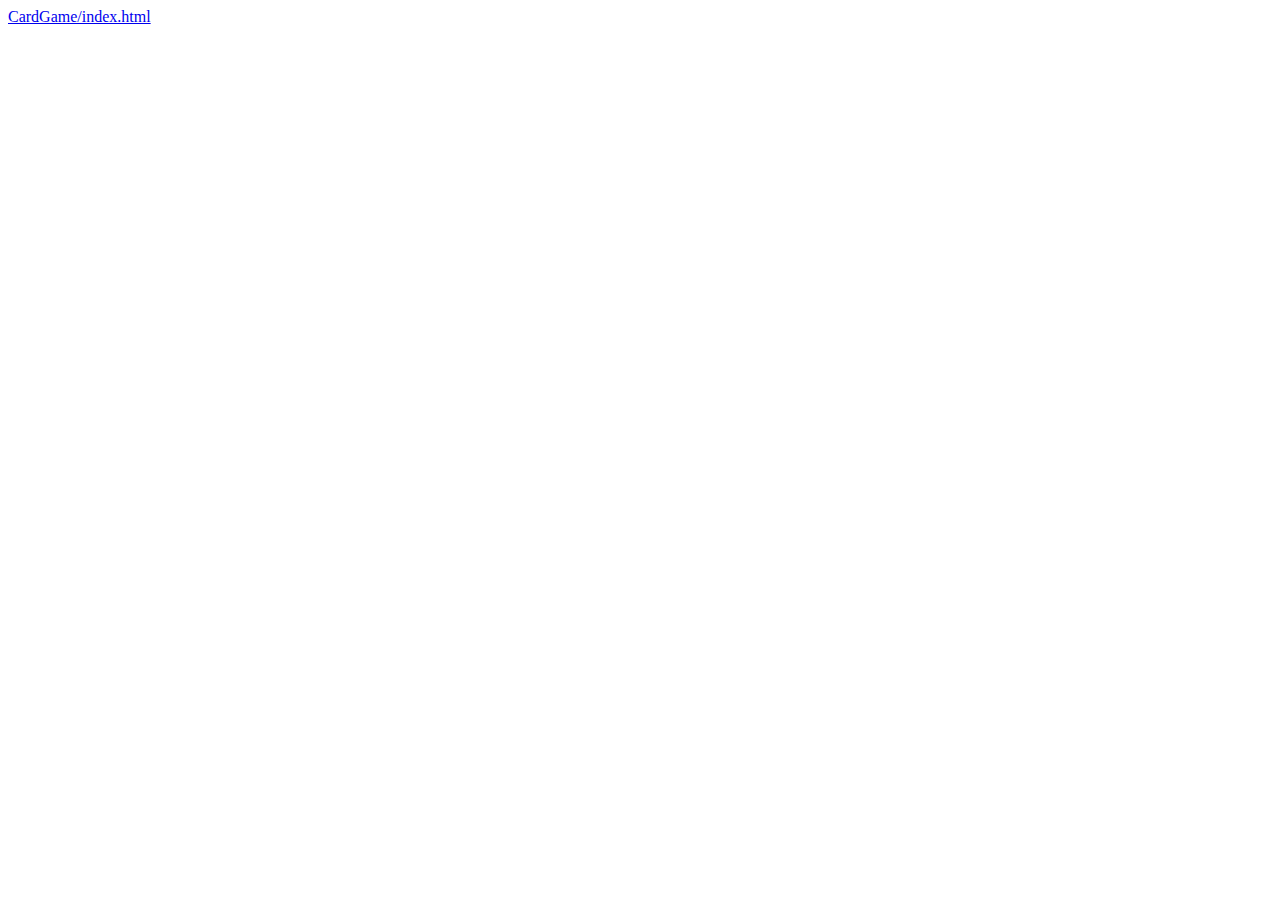
==== index.html @ b93d2392 "2022/07/30 2" ====
<!DOCTYPE html>
<html lang="ja">
<head>
    <meta charset="UTF-8">
    <meta http-equiv="X-UA-Compatible" content="IE=edge">
    <meta name="viewport" content="width=device-width, initial-scale=1.0">
    <title>index</title>
</head>
<body>
    <a href="./CardGame/index.html">CardGame/index.html</a>
</body>
</html>
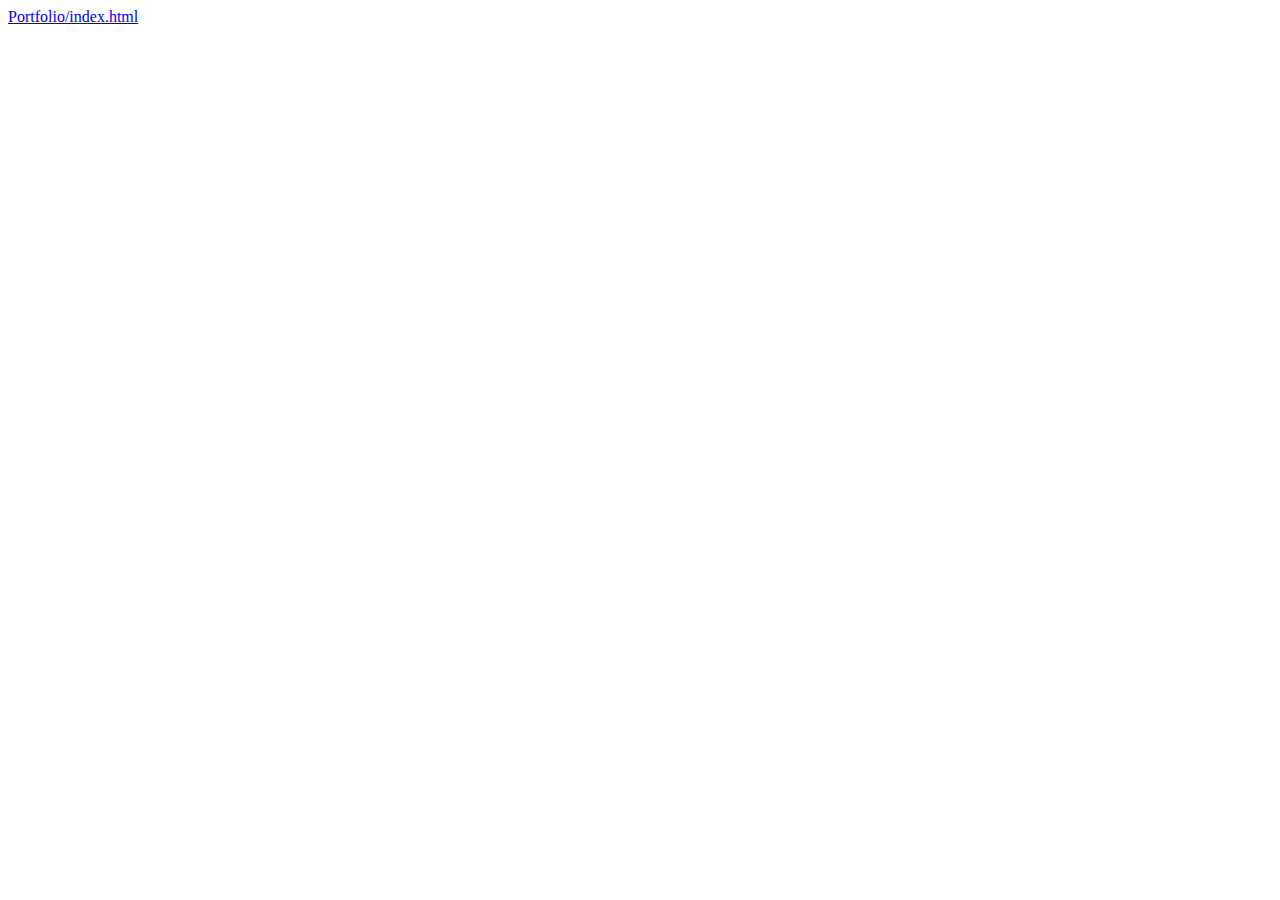
==== commit 4d1f2213: "index.html修正" ====
--- a/index.html
+++ b/index.html
@@ -7,6 +7,6 @@
     <title>index</title>
 </head>
 <body>
-    <a href="./CardGame/index.html">CardGame/index.html</a>
+    <a href="./Portfolio/index.html">Portfolio/index.html</a>
 </body>
 </html>